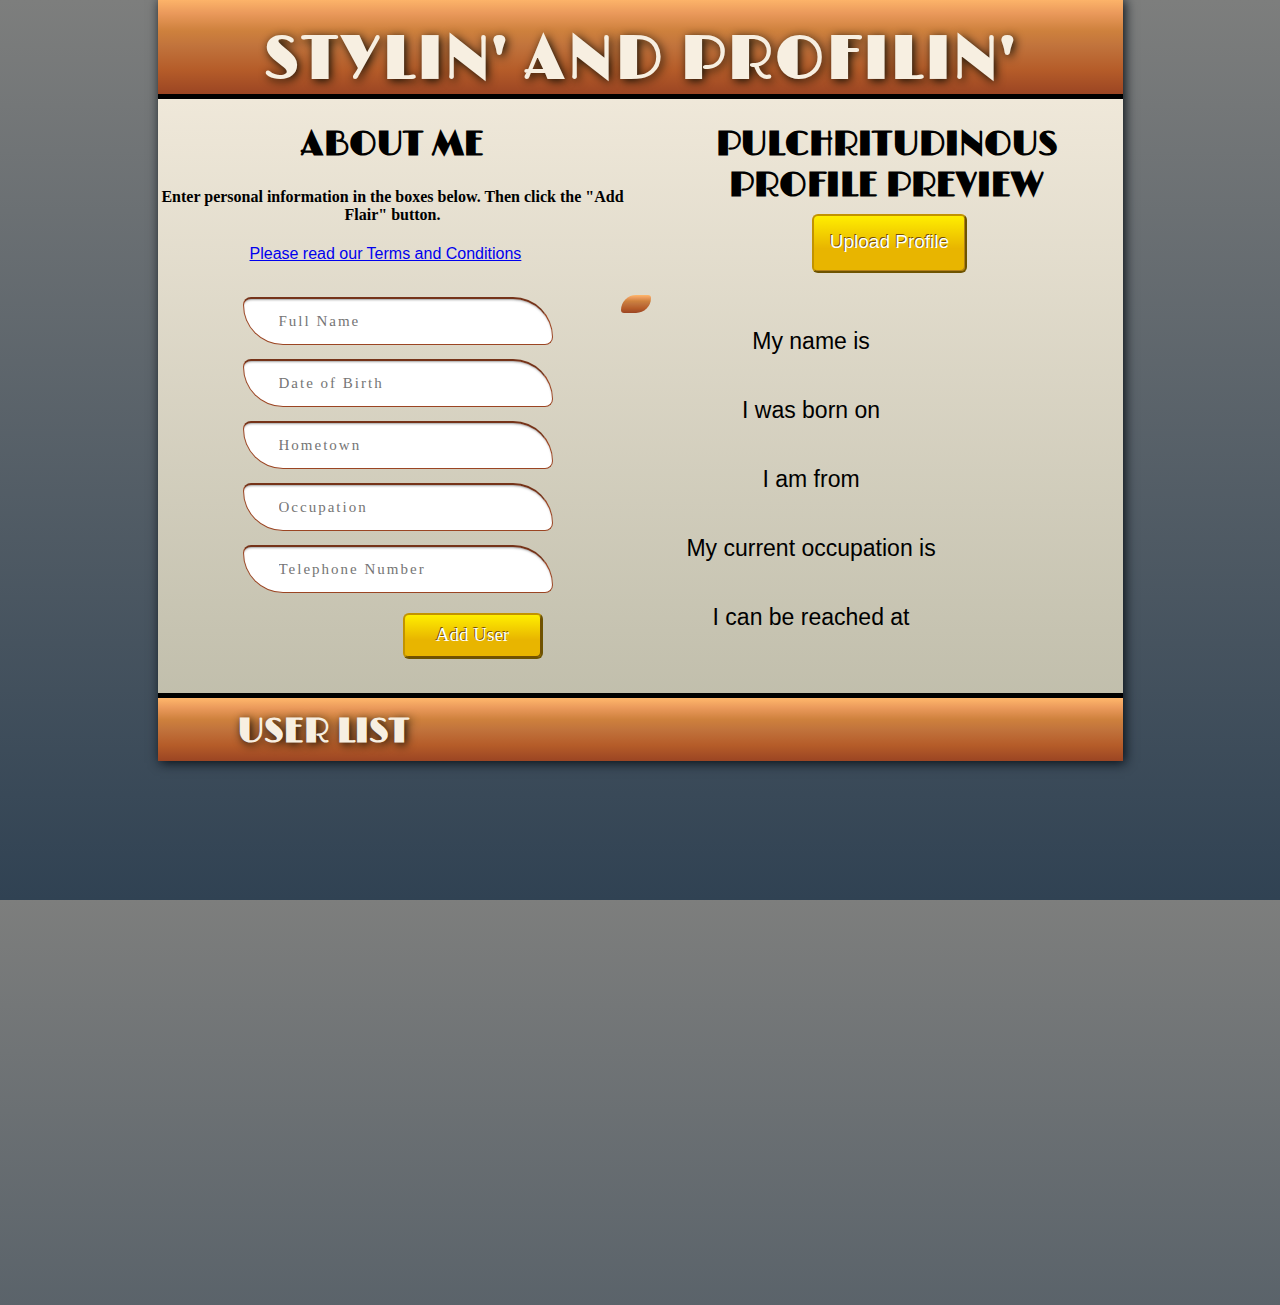
==== index.html @ f4a6f5e9 "added user list" ====
<html>
<head>

	<title>Tyler Phillips jQuery Practice </title>

	<link rel="stylesheet" type="text/css" href="practicestyle.css">
	<link href='http://fonts.googleapis.com/css?family=Limelight' rel='stylesheet' type='text/css'>
</head>

<body>

	

	<div class="container">

		<header class="primary-header">
			<div class="title-header">Stylin' and Profilin'</div>
		</header>

		<div class="container-left">
			
			<div class="left-header">
				<h2>About Me</h2>
				<h4>Enter personal information in the boxes below. Then click the "Add Flair" button.</h4>
			</div>
			<!-- <div class="overlayback"></div> -->
			<div id="overlay">
			     <div>
			     	<!-- <div class=terms>Terms and Conditions</div> -->
			     	<h3>Terms and Conditions</h3>
		          	<p>Please read over the  terms and conditions carefully Lorem ipsum dolor sit amet, consectetur adipisicing elit, sed do eiusmod
		          tempor incididunt ut labore et dolore magna aliqua. Ut enim ad minim veniam,
		          quis nostrud exercitation ullamco laboris nisi ut aliquip ex ea commodo
		          consequat. Duis aute irure dolor in reprehenderit in voluptate velit esse
		          cillum dolore eu fugiat nulla pariatur. Excepteur sint occaecat cupidatat non
		          proident, sunt in culpa qui officia deserunt mollit anim id est laborum.</p>
		          	<a href='#' class='button' onclick='overlay()'>Agree</a>
		          	<a href='#' class='button' onClick="alert( 'Sorry. Invalid decision. Please click AGREE' );">Disagree</a>
			     </div>
			</div>
			<div class="please"><a href='#' onclick='overlay()'>Please read our Terms and Conditions</a></div>
			
		<!-- 	<div class="modal">
			    This is a div that will be position absolute to the
			    top-right of the page and overlays the rest of the
			    content.
			</div> -->
			<!-- <div id="dialog" title="Basic dialog">This is an animated dialog which is useful for displaying information. The dialog window can be moved, resized and closed with the 'x' icon.
			</div>
 
		<button id="opener">Open Dialog</button> -->



			<div class="info-input">
		        <input class="name-input" type="text" placeholder="Full Name">
			        <!-- <div class="button">
						Add Flair
					</div> -->
		     	<input class="birthday-input" placeholder="Date of Birth">
		     		<!-- <div class="Button">Add Flair</div> -->
				<input class="hometown-input" placeholder="Hometown">
					<!-- <div class="Button">Add Flair</div> -->
				<input class="job-input" placeholder="Occupation">
					<!-- <div class="Button">Add Flair</div> -->
				<div id="telephone"><input class="tele" placeholder="Telephone Number"></div>
					<!-- <div class="button add-flair">Add Flair</div> -->

				<button class="button add-user">Add User</button>


			</div>
		</div>
		<div class="container-right">
			<div class="right-header">
				<h2>Pulchritudinous Profile Preview</h2>
			</div>

			<div class="update"><button onClick="alert( 'Thank you for submitting your profile. *NOTICE* Profile may take a couple of minutes before updated changes appear.' );">Upload Profile</button></div>
			<div class="output-fields">
					<p>My name is</p>
					<p>I was born on</p>
					<p>I am from</p>
					<p>My current occupation is</p>
					<p>I can be reached at</p>

			</div>

			<div class="output">
				<!-- <div> Name </div> -->
				<!-- <div class="name-deco"> --><div class="preview-name"></div><!-- </div> -->
				<!-- <div> Birthday </div> -->
				<div class="preview-birthday"></div>
				<!-- <div> Hometown </div> -->
				<div class="preview-hometown"></div>
				<div class="preview-job"></div><div class="preview-tele"></div>
				<!-- <a href="javascript:alert( 'Hello World' );">Click Me!</a> -->
			</div>	
		
				
		
		</div>
			
		<div class="users-list">
			<h6>User List</h6>
			<ul>

			</ul>

		</div>		
	
	</div>

	<script src="jquery-2.0.3.min.js"></script>
	<script src="practice.js"></script>

</body>
</html>
---- practicestyle.css ----
body {
	background: linear-gradient(to bottom, rgba(125,126,125,1) 0%,rgba(48, 66, 83, 1) 100%); /* W3C */
	font-family: futura, arial, sans-serif; 
}

* {
  vertical-align: top;
}

header {
	min-width: 960px;
  	height: 61px;
}

h2 {
	top: 5px;
	font-size: 34px;
	position: relative;
	margin-top: 20px;
	padding-top: 0px;
	text-transform: uppercase;
	font-family: 'LimeLight', cursive;
}
h3 {
	color: red;
	font-family:futura;
}

h6 {
	margin-left: 80px;
	color: rgba(247,239,225,1);
	padding: -5px 20px;
	top: 5px;
	font-size: 34px;
	position: relative;
	margin-top: 8px;
	text-transform: uppercase;
	font-family: 'LimeLight', cursive;
	margin-bottom: -2px;
	text-shadow: 2px 2px 10px #0F0E04;
}

h4 {
	font-family: futura;
	color: black;
	font-size: 16px;
}

h5 {
	font-size: 25px;
	margin-top: -25px;
}

ul {
	margin-left: 80px;
}

.primary-header {
	background: linear-gradient(to bottom, rgba(255,183,107,1) 0%,rgba(234,153,91,1) 16%,rgba(206,129,61,1) 34%,rgba(193,115,60,1) 50%,rgba(181,92,41,1) 75%,rgba(155,69,35,1) 100%);
	/*background-image: linear-gradient(rgb(255, 238, 0) 0%, rgb(232, 181, 0) 59%, rgb(232, 181, 0) 100%);*/
	font-family: 'LimeLight', cursive;
	position: relative;
  	z-index: 10;
  	padding-top: 35px;
	margin-top: -10px;
	border-bottom: solid;
	border-bottom-width: 5px;
}

.title-header {
	text-transform: uppercase;
	font-size: 25px;
	letter-spacing: 3px;
	font-weight: bolder;
	text-align: center;
	margin-top: -10px;
	color: rgba(247,239,225,1);
	text-shadow: 2px 2px 10px #0F0E04;
	font-size: 60px;

}

.title-header:hover {
	cursor: crosshair;
}

.container {
	margin: 0 auto;
	width: 965px;
	background: linear-gradient(to bottom, rgba(247,239,225,1) 0%,rgba(188,186,167,1) 100%); /* W3C */
	box-shadow: 2px 2px 11px rgba(8, 15, 22, 1);

}

.container-left {
	display: inline-block;
	width: 470px;
	margin-right: 20px;
}

.container-right {
	display: inline-block;
	width: 470px;
}

.left-header {
	text-align: center;
}

.right-header {
	text-align: center;
}


.info-input {
	display: inline-block;
	margin-top: 20px;
	width: 190px;
	height: 410px;
	margin-left: 85px;
}
.info-input input {
  	margin-top: 14px;
	width: 310px;
	padding: 14px 35px;
	border-radius: 8px 40px 8px 40px;
	border: 1px solid rgb(155, 69, 35);
	border-top: 2px solid rgb(117, 51, 25);
	box-shadow: inset 0px 2px 3px -2px #424242;
	font-size: 15px;
	letter-spacing: 2px;
	font-family: futura;
	display: inline-block;
	font-weight: lighter;

}

.button {
	display: inline-block;
	margin: 0px;
	background: linear-gradient(to bottom, #ffee00 0%,#e8b500 59%,#e8b500 100%);
	font-size: 19px;
	text-align: center;
	text-shadow: -1px -1px rgb(116, 80, 3);
	color: white;
	border-radius: 6px;
	width: 140px;
	height: 37px;
	padding-top: 7px;
	padding-bottom: 0px;
	box-shadow: inset -1px -1px 0px rgb(116, 80, 3);
	margin-top: 20px;
	margin-left: 105px;
	font-family: futura;
}

.button:hover {
  background: linear-gradient(to bottom, #e8b500 0%,#e8b500 59%,#ffee00 100%);
  text-shadow: 1px 1px rgb(116, 80, 3);
  box-shadow: inset 2px 3px 0px rgb(116, 80, 3); 
  -webkit-transform: all 15.0s ease-in-out;
  cursor: pointer;
}



.submit {
	display: inline-block;
	margin: 0px;
	background: linear-gradient(to bottom, #ffee00 0%,#e8b500 59%,#e8b500 100%);
	font-size: 19px;
	text-align: center;
	text-shadow: -1px -1px rgb(116, 80, 3);
	color: white;
	border-radius: 6px;
	width: 99px;
	height: 37px;
	padding-top: 7px;
	padding-bottom: 0px;
	box-shadow: inset -2px -3px 0px rgb(116, 80, 3);
	margin-top: 20px;
}
.submit:hover {
  background: linear-gradient(to bottom, #e8b500 0%,#e8b500 59%,#ffee00 100%);
  text-shadow: 1px 1px rgb(116, 80, 3);
  box-shadow: inset 2px 3px 0px rgb(116, 80, 3); 
  -webkit-transform: all 15.0s ease-in-out;
  cursor: pointer;
}
.output {
	font-family: 'LimeLight', cursive;
	font-size: 27px;
	line-height: 70px;
	margin-top: 53px;
	display: inline-block;
	margin-left: -35px;
	text-align: left;
	}
button {
	display: inline-block;
	margin: 0px;
	background: linear-gradient(to bottom, #ffee00 0%,#e8b500 59%,#e8b500 100%);
	font-size: 19px;
	text-align: center;
	text-shadow: -1px -1px rgb(116, 80, 3);
	color: white;
	border-radius: 6px;
	width: 155px;
	height: 51px;
	padding-top: 15px;
	padding-bottom: 40px;
	box-shadow: inset -1px -1px 0px rgb(179, 129, 23);
	border-color: rgb(194, 147, 0);
	margin-top: 20px;
	position: absolute;
}
button:hover {
	background: linear-gradient(to bottom, #e8b500 0%,#e8b500 59%,#ffee00 100%);
  text-shadow: 1px 1px rgb(116, 80, 3);
  box-shadow: inset 2px 3px 0px rgb(116, 80, 3); 
  -webkit-transform: all 15.0s ease-in-out;
  cursor: pointer;
}

.preview-name {
	padding-top: 18px;

}

.preview-birthday {

}
/*Modal*/
 /* This is the CSS for the normal div */

/*.modaltext {
    background-color: lightblue;
    width: 900px;
    min-height: 200px;
    padding: 20px;
}*/
 
  /* This is the CSS for the modal dialog window */

.opener {
    background-color: white;
    color: black;
    border: 1px solid gray;
    padding: 20px;
    display: block;
    position: absolute;
    top: 10px;
    right: 10px;
    width: 400px;
    height: 300px;

}

#overlay {
    visibility: hidden;
    position: absolute;
	left: 0;
	top: 0;
	width: 100%;
	height: 145%;
	text-align: center;
	z-index: 1000;
	background-color: rgba(0,0,0,.4);
	overflow: auto;
	-webkit-transition: -webkit-transform;
	-webkit-transiton: all 3.6s ease-in-out;
}

#overlay:active

#overlay div {
  padding: 10px;
	width: 500px;
	margin: 100px auto;
	text-align: center;
	height: 335px;
	background-color: white;
	border-radius: 60px;
	box-shadow: 2px 2px 15px black;


}

.please {
	margin-left: 92px;
}

/*.disagree {
	height:100px;

}*/

.overlayback {	
	visibility: hidden;
    position: absolute;
	
	width: 100%;
	height:100%;
	overflow: auto
}

.terms {
	font-weight:bold;
	text-align: center;
	position: relative;
	background-color: white;
}

.update {
	display: inline-block;
	position: relative;
	left: 160px;
	top:-35px;
}

.add-flair {
	position: absolute;
	margin-left: 10px;
	box-shadow: inset -2px -3px 0px rgb(116, 80, 3);
	border: 1px solid rgb(163, 137, 31);

}

.add-user {
	position: absolute;
	height: 46px;
	padding-bottom: 10px;
	margin-left: 160px;
}

.output-fields {
	text-align: center;
	margin-top: 66px;
	font-size: 23px;
	position: absolute;
	line-height: 46px;
	display: inline-block;
	margin-left: 30px;
}

.users-list {
	background: linear-gradient(to bottom, rgba(255,183,107,1) 0%,rgba(234,153,91,1) 16%,rgba(206,129,61,1) 34%,rgba(193,115,60,1) 50%,rgba(181,92,41,1) 75%,rgba(155,69,35,1) 100%);
	margin-left: 0px;
	display: inline-block;
	width: 965px;
	border-top: solid;
	border-top-width: 5px;
}

.preview-name {
	/*background: linear-gradient(to bottom, rgba(255,183,107,1) 0%,rgba(234,153,91,1) 16%,rgba(206,129,61,1) 34%,rgba(193,115,60,1) 50%,rgba(181,92,41,1) 75%,rgba(155,69,35,1) 100%);*/
	margin-left: 0px;
	color: 
	padding: -5px 20px;
	top: 5px;
	font-size: 34px;
	position: relative;
	margin-top: 8px;
	text-transform: uppercase;
	font-family: 'LimeLight', cursive;
	margin-bottom: -2px;
	text-shadow: 2px 2px 10px #0F0E04;
	/*color: rgb(185, 97, 38)*/
	padding-left: 15px;
	padding-right: 15px;
	padding-top: -2px;
	border-radius: 25px 5px 25px 5px;
	background: linear-gradient(to bottom, rgba(255,183,107,1) 0%,rgba(234,153,91,1) 16%,rgba(206,129,61,1) 34%,rgba(193,115,60,1) 50%,rgba(181,92,41,1) 75%,rgba(155,69,35,1) 100%);
	color: rgba(247,239,225,1);
}

.name-deco {
	

}
	/*background: rgb(255, 255, 255);
	border-radius: 20px;
	border: 1px solid rgb(155, 69, 35);
	border-top: 2px solid rgb(114, 51, 26);
	box-shadow: inset 0px 2px 3px -2px #424242;
	width: 400px;
	height: 410px;*/


/* This gives us the styling for the background */
  
/*.background {
    background-color: black;
    opacity: 90%;
    filter:alpha(opacity=90);
    background-color: rgba(0,0,0,0.40);
    width: 100%;
    min-height: 100%;
    overflow: hidden;
    position: absolute;
    top: 0;
    left: 0;
    color: white;
}*/
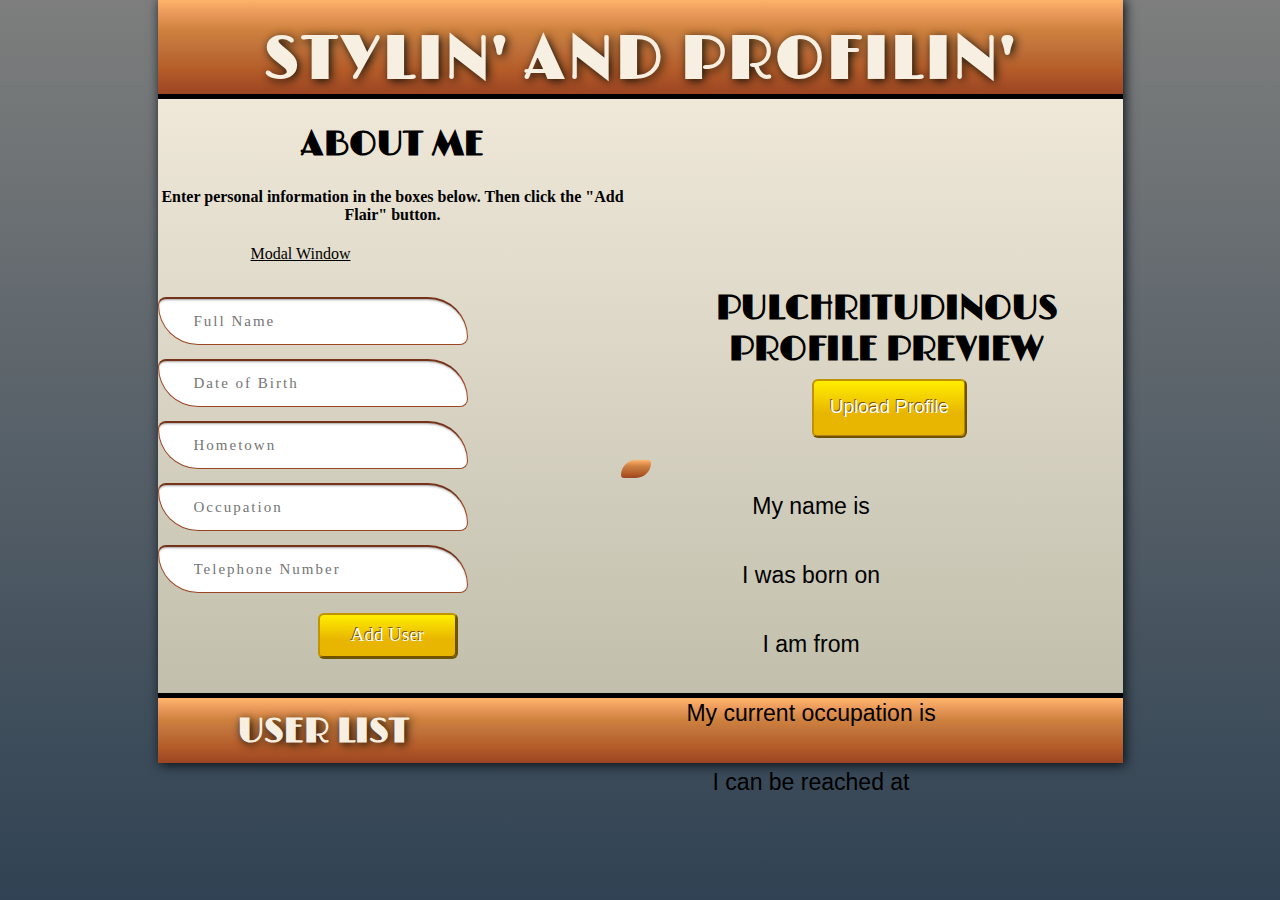
==== commit 0bb35ba4: "first round of tests" ====
--- a/index.html
+++ b/index.html
@@ -9,49 +9,39 @@
 
 <body>
 
-	
-
 	<div class="container">
 
 		<header class="primary-header">
 			<div class="title-header">Stylin' and Profilin'</div>
 		</header>
 
+		<div class="left-header">
+			<h2>About Me</h2>
+			<h4>Enter personal information in the boxes below. Then click the "Add Flair" button.</h4></div>
+			
+		<div><a href="#dialog" class="modalLink">Modal Window</a>
+
+
+			<div id="modal">
+				 <div id="dialog" class="window">
+				    <div class="contents">
+				        <h3>Modal Window</h3>
+				        <p>Please read over the  terms and conditions carefully Lorem ipsum dolor sit amet, consectetur adipisicing elit, sed do eiusmod</p> 
+				        <a href="#" class="close">Close</a>
+				    </div>
+				  </div>
+				</div>
+
+		</div>
+
 		<div class="container-left">
 			
-			<div class="left-header">
-				<h2>About Me</h2>
-				<h4>Enter personal information in the boxes below. Then click the "Add Flair" button.</h4>
-			</div>
-			<!-- <div class="overlayback"></div> -->
-			<div id="overlay">
-			     <div>
-			     	<!-- <div class=terms>Terms and Conditions</div> -->
-			     	<h3>Terms and Conditions</h3>
-		          	<p>Please read over the  terms and conditions carefully Lorem ipsum dolor sit amet, consectetur adipisicing elit, sed do eiusmod
-		          tempor incididunt ut labore et dolore magna aliqua. Ut enim ad minim veniam,
-		          quis nostrud exercitation ullamco laboris nisi ut aliquip ex ea commodo
-		          consequat. Duis aute irure dolor in reprehenderit in voluptate velit esse
-		          cillum dolore eu fugiat nulla pariatur. Excepteur sint occaecat cupidatat non
-		          proident, sunt in culpa qui officia deserunt mollit anim id est laborum.</p>
-		          	<a href='#' class='button' onclick='overlay()'>Agree</a>
-		          	<a href='#' class='button' onClick="alert( 'Sorry. Invalid decision. Please click AGREE' );">Disagree</a>
-			     </div>
-			</div>
-			<div class="please"><a href='#' onclick='overlay()'>Please read our Terms and Conditions</a></div>
 			
-		<!-- 	<div class="modal">
-			    This is a div that will be position absolute to the
-			    top-right of the page and overlays the rest of the
-			    content.
-			</div> -->
-			<!-- <div id="dialog" title="Basic dialog">This is an animated dialog which is useful for displaying information. The dialog window can be moved, resized and closed with the 'x' icon.
-			</div>
- 
-		<button id="opener">Open Dialog</button> -->
 
-
-
+		
+			
+			<!-- left container end -->
+			
 			<div class="info-input">
 		        <input class="name-input" type="text" placeholder="Full Name">
 			        <!-- <div class="button">
@@ -67,10 +57,11 @@
 					<!-- <div class="button add-flair">Add Flair</div> -->
 
 				<button class="button add-user">Add User</button>
+			</div>
 
-
-			</div>
 		</div>
+		
+		
 		<div class="container-right">
 			<div class="right-header">
 				<h2>Pulchritudinous Profile Preview</h2>
@@ -97,8 +88,6 @@
 				<!-- <a href="javascript:alert( 'Hello World' );">Click Me!</a> -->
 			</div>	
 		
-				
-		
 		</div>
 			
 		<div class="users-list">
--- a/practicestyle.css
+++ b/practicestyle.css
@@ -105,6 +105,9 @@
 
 .left-header {
 	text-align: center;
+	display: inline-block;
+	width: 470px;
+	margin-right: 20px;
 }
 
 .right-header {
@@ -115,9 +118,9 @@
 .info-input {
 	display: inline-block;
 	margin-top: 20px;
-	width: 190px;
+	width: 310px;
 	height: 410px;
-	margin-left: 85px;
+	margin-left: 0px;
 }
 .info-input input {
   	margin-top: 14px;
@@ -256,7 +259,7 @@
 
 }
 
-#overlay {
+/*#overlay {
     visibility: hidden;
     position: absolute;
 	left: 0;
@@ -271,9 +274,9 @@
 	-webkit-transiton: all 3.6s ease-in-out;
 }
 
-#overlay:active
-
-#overlay div {
+*/
+
+/*#overlay div {
   padding: 10px;
 	width: 500px;
 	margin: 100px auto;
@@ -284,9 +287,9 @@
 	box-shadow: 2px 2px 15px black;
 
 
-}
-
-.please {
+}*/
+
+.modal-active {
 	margin-left: 92px;
 }
 
@@ -295,14 +298,14 @@
 
 }*/
 
-.overlayback {	
+/*.overlayback {	
 	visibility: hidden;
     position: absolute;
 	
 	width: 100%;
 	height:100%;
 	overflow: auto
-}
+}*/
 
 .terms {
 	font-weight:bold;
@@ -350,6 +353,7 @@
 	width: 965px;
 	border-top: solid;
 	border-top-width: 5px;
+	font-size: 18px;
 }
 
 .preview-name {
@@ -377,6 +381,49 @@
 .name-deco {
 	
 
+}
+
+#modal .contents {
+	font-family: futura;
+	padding: 24px;
+}
+
+#blind {
+   /* position element so the z-index can be set */
+   position:absolute;
+   /* set z-index so the blind will cover all page content */
+   z-index:9999;
+   /* set the top, left, width and height so the blind covers the browser window */
+   top:0;
+   left:0;
+   width:100%;
+   height:100%;
+   /* set the background to a suitably dark tone */
+   background-color:#000000;
+}
+
+#modal .window {
+
+	opacity: 0;
+  position: absolute;
+	z-index: 10000;
+	width: 400px;
+	height: 248px;
+	top: 200px;
+	left: 390px; 
+   /* color the background so it shows up */
+   background-color:#ffffff;
+   /* throw on a CSS3 box shadow, because it's cool, and we can */
+   box-shadow:4px 4px 80px #000;
+   -webkit-box-shadow:4px 4px 80px #000;
+   -moz-box-shadow:4px 4px 80px #000;
+}
+
+.modalLink {
+	font-family: futura;
+	color: black;
+	font-size: 16px;
+	margin-left: 93px;
 }
 	/*background: rgb(255, 255, 255);
 	border-radius: 20px;
